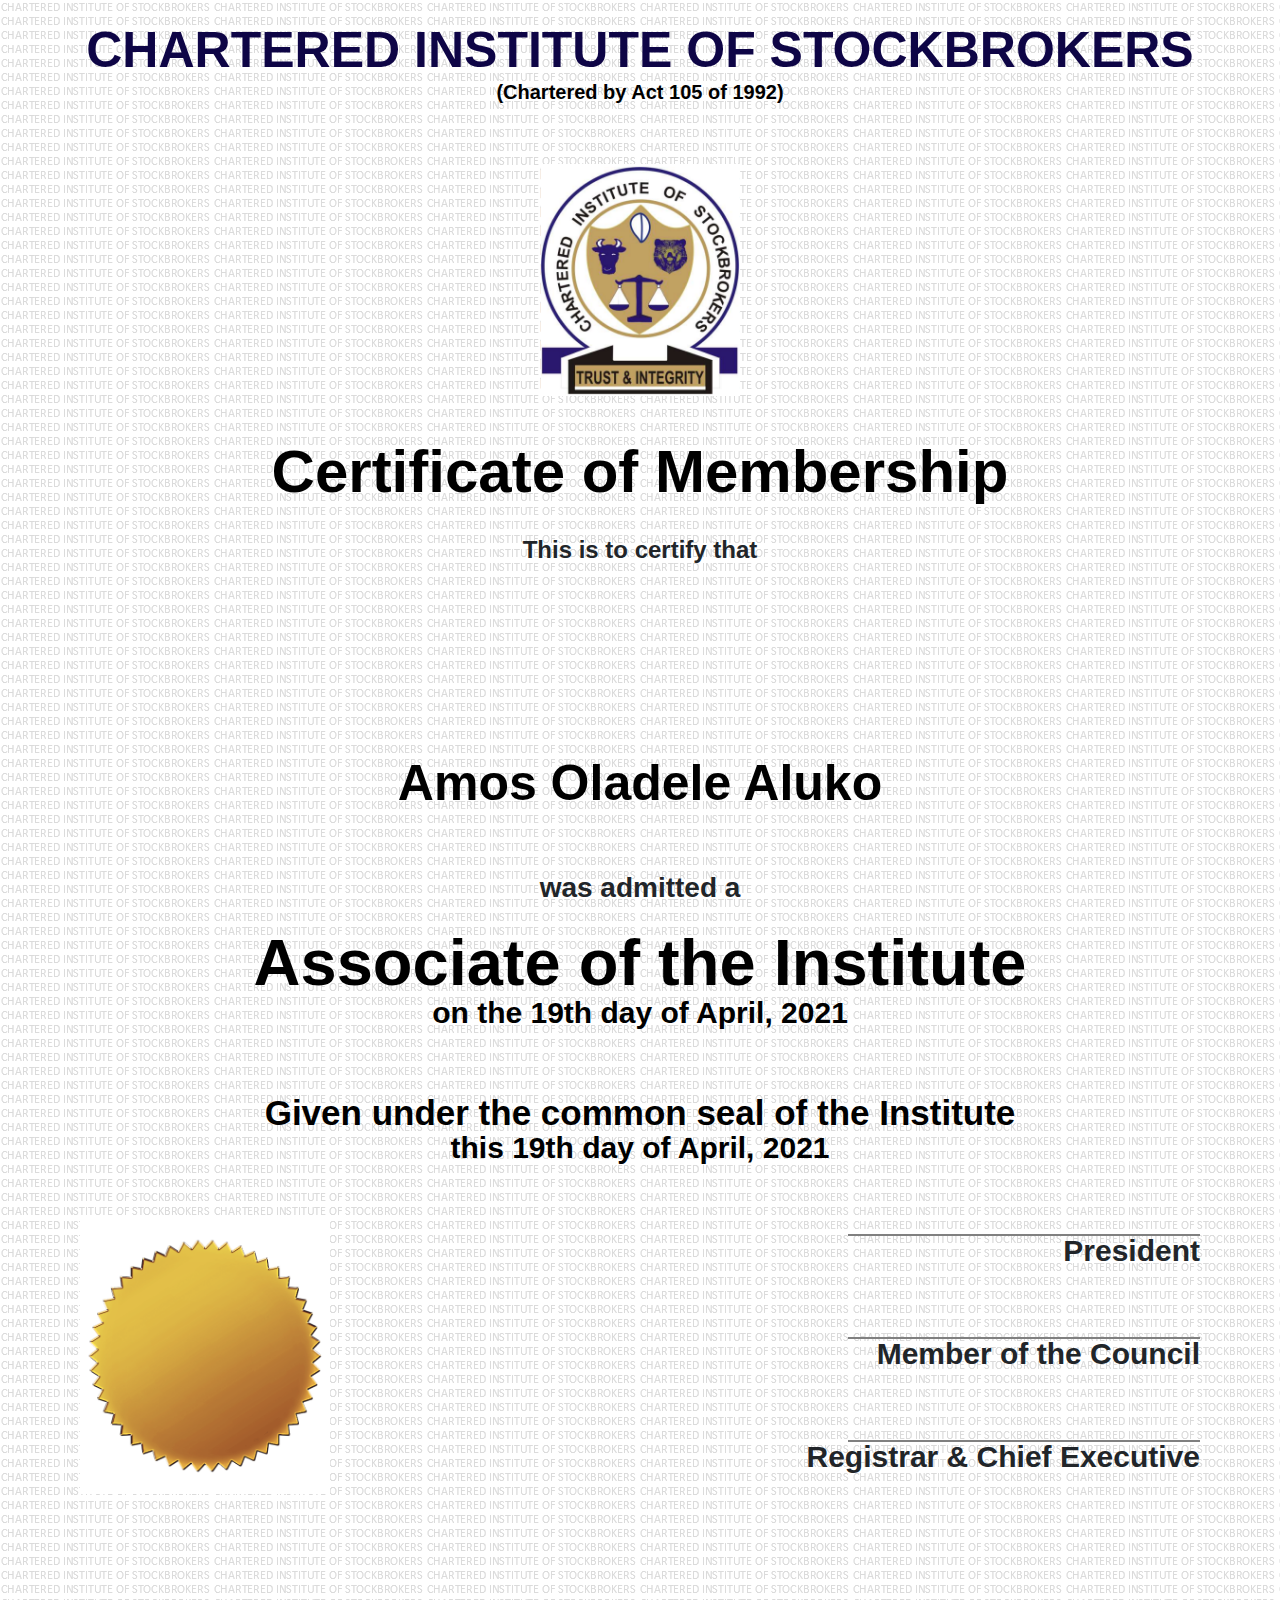
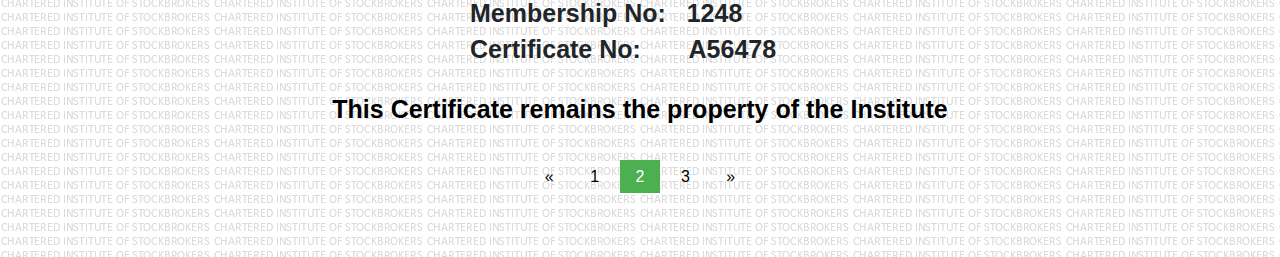
==== cis2.html @ e6f44c12 "CIS Membership Certificate" ====
<!DOCTYPE html>
    <html lang="en">
    <head>
    <title>CIOS</title>
    <link rel="stylesheet" href="https://maxcdn.bootstrapcdn.com/bootstrap/4.5.2/css/bootstrap.min.css">
  <script src="https://ajax.googleapis.com/ajax/libs/jquery/3.5.1/jquery.min.js"></script>
  <script src="https://cdnjs.cloudflare.com/ajax/libs/popper.js/1.16.0/umd/popper.min.js"></script>
  <script src="https://maxcdn.bootstrapcdn.com/bootstrap/4.5.2/js/bootstrap.min.js"></script>
    <link href="style.css" rel="stylesheet" type="text/css">
    <meta charset="utf-8">
    <meta name="viewport" content="width=device-width, initial-scale=1">
    </head>

    <body>
     
        <h1 class="heading" style="margin-bottom: 0px; padding-bottom: 60px;">
        CHARTERED INSTITUTE OF STOCKBROKERS <span style="font-size: 20px; display: block; color:black; font-weight: 800;">
                (Chartered by Act 105 of 1992)</span>
        </h1>
        
        <image style="width: 200px"
            src="image/image4.png" alt="CIOS">
        </image>

        <br><br><br>
       
        <h1 style="font-size: 60px;">
            Certificate of Membership
        </h1>
        
        <h4 style="font-family:seaford, sans-serif; font-weight: 800; padding: 20px">
        This is to certify that
        </h4>
       
        <div class="image">
            image
        </div>
      
        <h1 style="font-size: 50px;">
            Amos Oladele Aluko
        </h1>
        
        <h3 style="font-weight:700; padding: 50px">
            was admitted a
        </h3>
        
        <h1 style="font-size: 65px; line-height: 0px;">
            Associate of the Institute <span  class="a" style="margin-top: 50px; margin-bottom: 65px"> on the 19th day of April, 2021</span>
        </h1>
        
        <h6 class="a" >Given under the common seal of the Institute</h6>
        
        <span class="a" style="margin-top: 25px;">this 19th day of April, 2021</span>
        
        <div class="flex-container">
            <div style="width: 0px;"> <image src="image/cert.gif" alt="certificate" width="250px"></image></div>
            <div>
                <hr><p class="a">President</p>
                <hr><p class="a">Member of the Council</p>
                <hr><p class="a">Registrar & Chief Executive  </p>
            </div>
            </div>
        </div>

        <div>
            <p class="b">Membership No: <span style="font-family: elephant, sans-serif;"> &nbsp  1248</span></p>
            <p class="b">Certificate No: <span style="font-family: elephant, sans-serif;"> &nbsp &nbsp &nbsp A56478</span></p>
            <h6 class="a" style="font-size: 25px; margin-top: 50px">This Certificate remains the property of the Institute</h6>
        </div>

        <div class="pagination">
            <a href="#">&laquo;</a>
            <a href="index.html">1</a>
            <a class="active" href="cis2.html">2</a>
            <a href="cis3.html">3</a>
            <a href="#">&raquo;</a>
        </div>

    </body>
    </html>
---- style.css ----
* {
    box-sizing: border-box;
    }

    body {
        background-image: url("image/image3.png"); 
        margin:0;
        text-align: center;
        padding: 20px;
        padding-top: 20px;
        line-height: 20px;

    }
    h1.heading {
        font-family: seaford, sans-serif;
        font-weight: bold;
        color: #0e0546;
        padding-bottom: 0px;
        font-size: 50px;
    }

    h1 {
        font-family: Old English Text MT, sans-serif;
        font-weight: 900;
        color: black;
    }
    
    span.a {
        font-family: Bell MT,  sans-serif;
        font-size: 30px;
        display: block; 
        color:black; 
        font-weight: 800;
    }
    div.image {
        content-visibility: hidden;
        padding: 80px;
    }
    hr {
       border: 1px solid gray;
       width: 70%;
       display: flex;
       margin-right: 0px;
       margin-bottom: 0px;
    }
    p.a {
        font-size: 30px;
        font-family: Brush Script MT, sans-serif;
        font-weight: bold;
        padding-bottom: 60px;
        margin-top: 5px;
    }
    .flex-container {
        display: flex;
        justify-content: space-between;
        flex-wrap: nowrap;
        padding: 60px 60px;
    }
      
    .flex-container > div {
        width: 500px;
        margin-top: 0px;
        text-align: right;
    }

    h6.a {
        font-family: corbel, sans-serif;
        font-size: 35px;
        font-weight: 900;
        margin-top: 100px;
        line-height: 0px;
        color: black;
    }
    p.b {
        font-family:Britannic Bold, Elephant, sans-serif;
        font-size: 25px;
        font-weight: bold;
        text-align: left;
        padding-left: 450px;
    }
    .pagination {
        display: inline-block;
        margin: 50px;
        font-weight: 500;
    }
    .pagination a {
        text-decoration: none;
        color: black;
        padding: 8px 16px;
    }
    .pagination a.active {
        background-color: #4CAF50;
        color: white;
    }
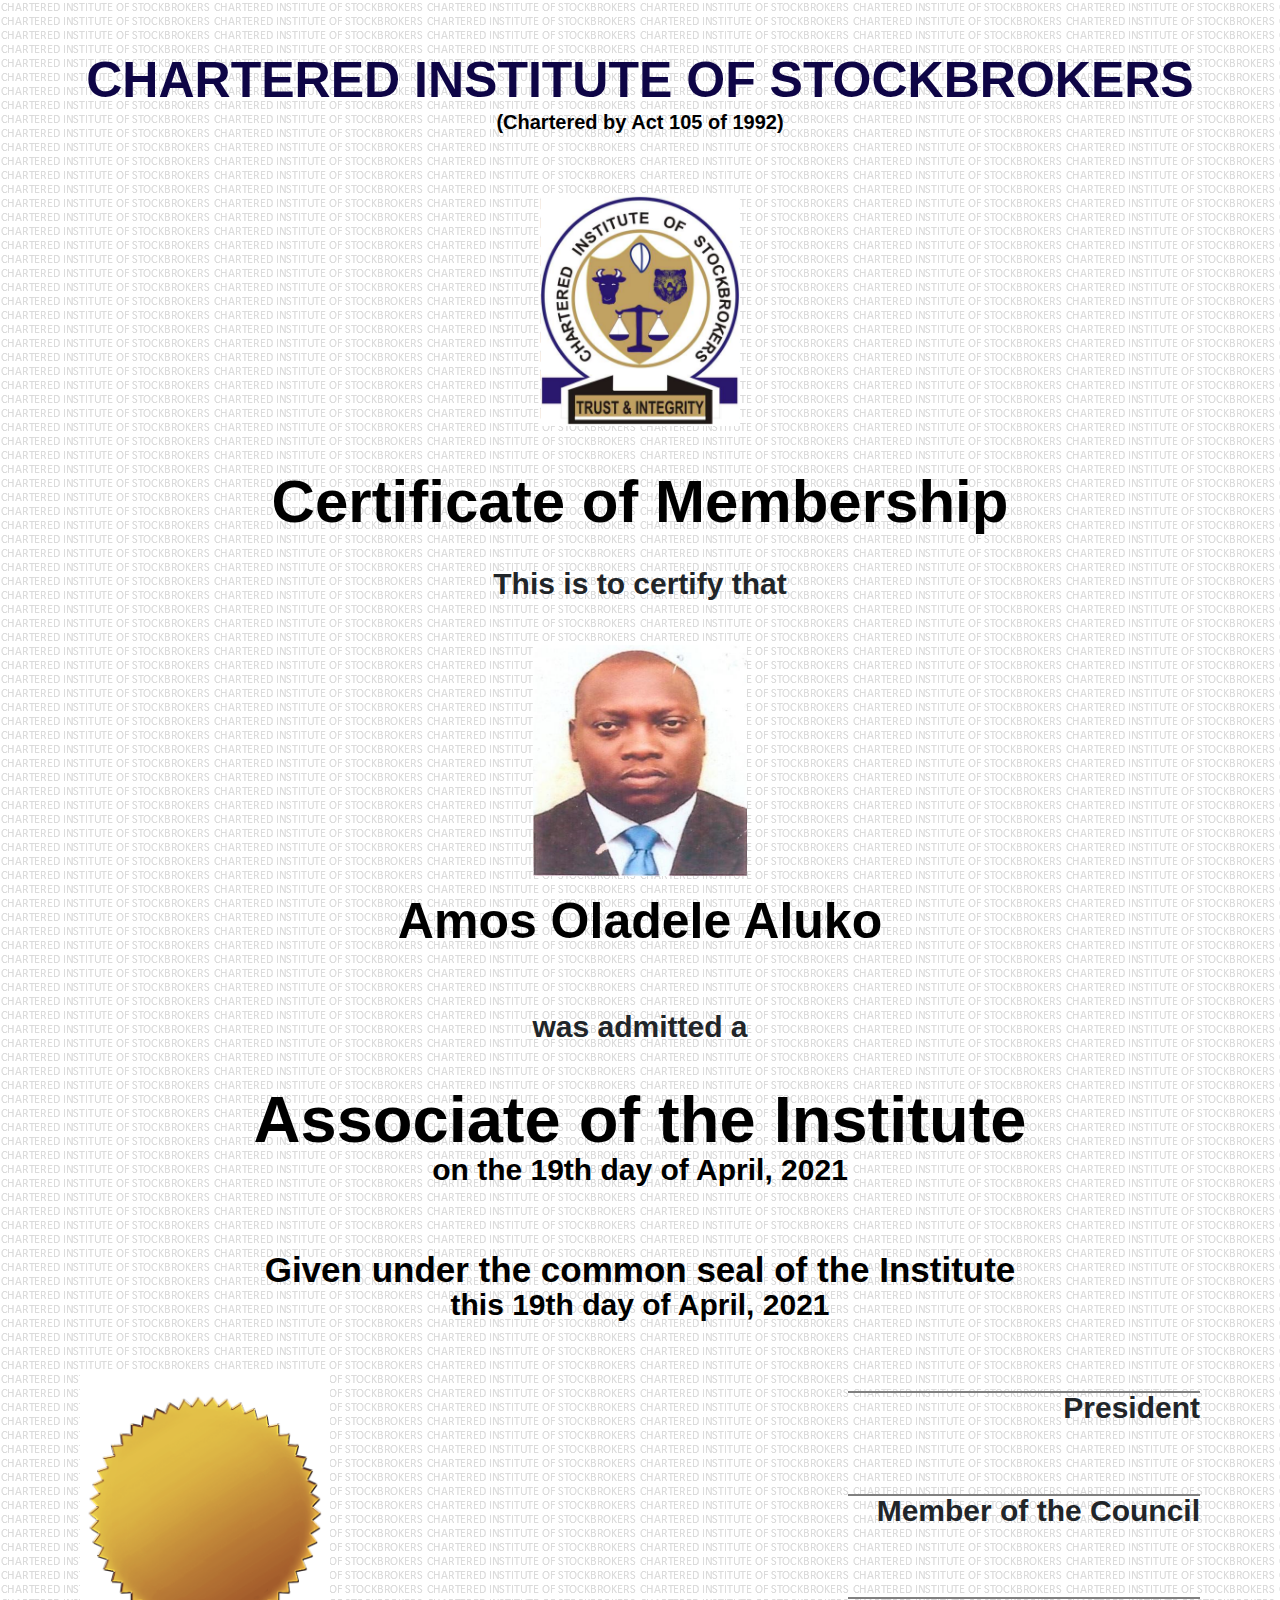
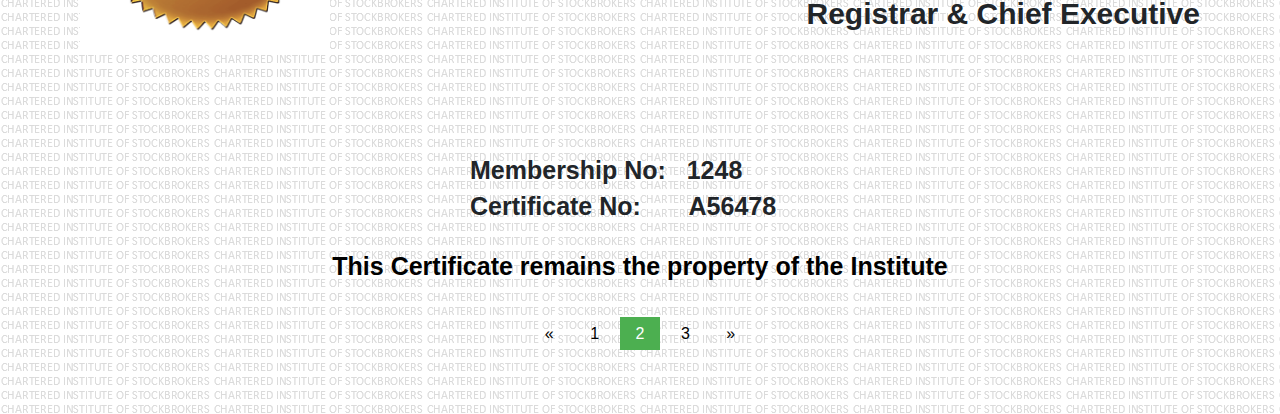
==== commit dc44306c: "added 3 images" ====
--- a/cis2.html
+++ b/cis2.html
@@ -13,7 +13,7 @@
 
     <body>
      
-        <h1 class="heading" style="margin-bottom: 0px; padding-bottom: 60px;">
+        <h1 class="heading" style="margin-bottom: 0px; padding-top: 30px; padding-bottom: 60px;">
         CHARTERED INSTITUTE OF STOCKBROKERS <span style="font-size: 20px; display: block; color:black; font-weight: 800;">
                 (Chartered by Act 105 of 1992)</span>
         </h1>
@@ -33,7 +33,7 @@
         </h4>
        
         <div class="image">
-            image
+            <image src="image/image7.png" alt="amos"></image>
         </div>
       
         <h1 style="font-size: 50px;">
--- a/style.css
+++ b/style.css
@@ -21,10 +21,24 @@
 
     h1 {
         font-family: Old English Text MT, sans-serif;
-        font-weight: 900;
+        font-weight: bold;
         color: black;
     }
     
+    h4 {
+        font-family:seaford, sans-serif; 
+        font-weight: 800; 
+        padding: 20px;
+        font-size: 30px;
+    }
+
+    h3 {
+        font-size: 30px;
+        font-weight:700; 
+        padding: 60px;
+        margin-bottom: 25px;
+    }
+
     span.a {
         font-family: Bell MT,  sans-serif;
         font-size: 30px;
@@ -33,8 +47,8 @@
         font-weight: 800;
     }
     div.image {
-        content-visibility: hidden;
-        padding: 80px;
+      padding:15px
+      
     }
     hr {
        border: 1px solid gray;
